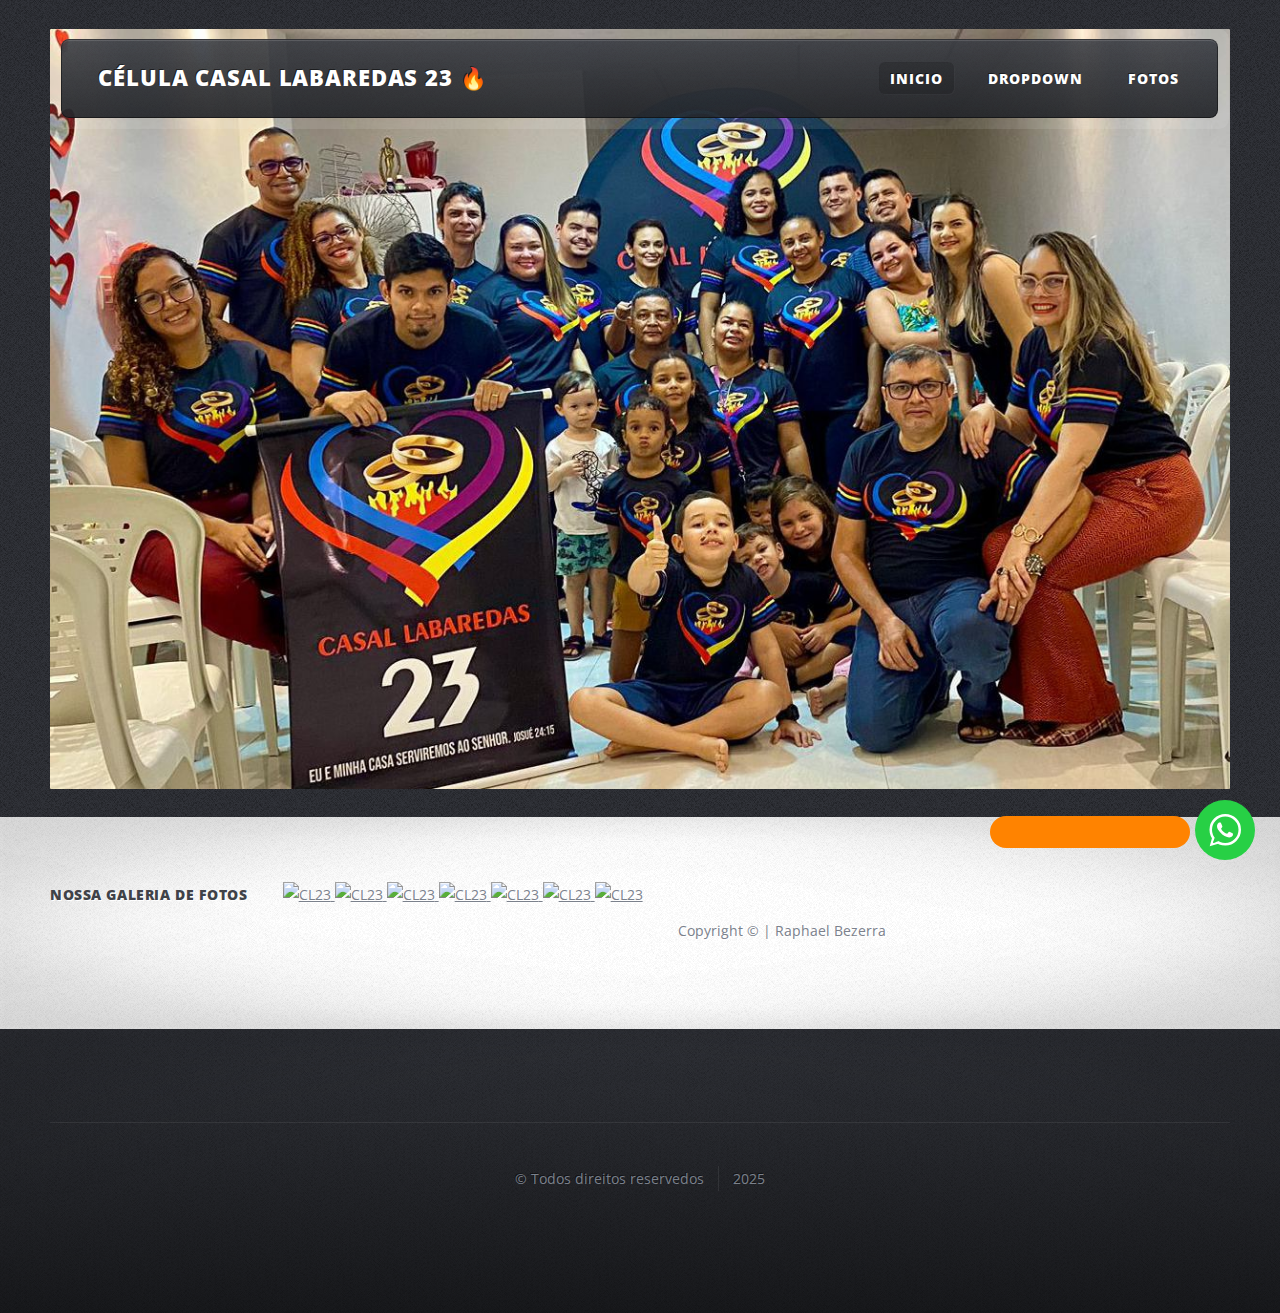
==== left-sidebar-photopage.html @ 58a1e534 "Create left-sidebar-photopage.html" ====
<!DOCTYPE HTML>
<html lang="en">
	<head>
		<title>Célula Casal Labaredas 23</title>
		<link rel="icon" type="image/x-icon" href="src/images/favicon.ico">
		<meta charset="utf-8" />
		<meta name="viewport" content="width=device-width, initial-scale=1, user-scalable=no" />
        <link rel="stylesheet" href="https://cdnjs.cloudflare.com/ajax/libs/font-awesome/4.7.0/css/font-awesome.min.css">
        <link rel="stylesheet" href="https://maxcdn.bootstrapcdn.com/font-awesome/4.5.0/css/font-awesome.min.css">
		<link rel="stylesheet" href="src/css/styles.css" />
        <link rel="stylesheet" href="assets/css/main.css" />
	</head>
	<body class="homepage is-preload">
		<div id="page-wrapper">

			<!-- Header -->
			<div id="header-wrapper">
				<div class="container containergeral">

					<!-- Header -->
					<header id="header">
						<div class="inner">

							<!-- Logo -->
								<h1><a href="index.html" id="logo">Célula Casal Labaredas 23 🔥</a></h1>

							<!-- START Widget WhastApp hospedagemwordpresspro -->
								<a href="https://api.whatsapp.com/send?phone=&text=" id="waurlsite" class="bt-whatsApp" target="_blank" style="right:25px; position:fixed;width:60px;height:60px;bottom:40px;z-index:100;">
								<img src="[data-uri]" alt="" width="60px">
								</a>
								<span id="alertWapp" style="right:30px; visibility: hidden; position:fixed;	width:17px;	height:17px;bottom:90px; background:red;z-index:101; font-size:11px;color:#fff;text-align:center;border-radius: 50px; font-weight:bold;line-height: normal; "> 1 </span>
								<div id="msg1" style="right: 90px; visibility: visible; background: #FF8300; color: #fff; position: fixed; width: 200px; bottom: 52px; text-align: center; font-size: 13px; line-height: 31px; height: 32px; border-radius: 100px; z-index: 100; "></div>
								<script type="text/javascript">function showIt2() {document.getElementById("msg1").style.visibility = "visible";}    setTimeout("showIt2()", 5000); function hiddenIt() {document.getElementById("msg1").style.visibility = "hidden";}setTimeout("hiddenIt()", 15000); function showIt3() {document.getElementById("msg1").style.visibility = "visible";} setTimeout("showIt3()", 25000);  msg1.onclick = function() {document.getElementById('msg1').style.visibility = "hidden"; };function alertW() { document.getElementById("alertWapp").style.visibility = "visible";	} setTimeout("alertW()", 15000); </script>
							<!-- END Widget WhastApp -->

							<!-- Nav -->
								<nav id="nav">
									<ul>
										<li class="current_page_item"><a href="index.html">Inicio</a></li>
										<li>
											<a href="#">Dropdown</a>
											<ul>
												<li><a href="#">IEQ</a></li>
												<li><a href="#">TemploLabaredas Youtube</a></li>
												<li>
													<a href="#">Phasellus consequat</a>
													<ul>
														<li><a href="#">Lorem ipsum dolor</a></li>
														<li><a href="#">????</a></li>
													</ul>
												</li>
												<li><a href="#">Endereço</a></li>
												<li><a href="#">Sobre</a></li>
											</ul>
										</li>
										<li class="left-sidebar-photopage_item"><a href="left-sidebar-photopage.html">Fotos</a></li>
									</ul>
								</nav>

						</div>
					</header>

				</div>
			</div>

			<!-- Main Wrapper -->
			<div id="main-wrapper">
				<div class="wrapper style1">
					<div class="inner">

						<!-- Feature 1 -->
							<section class="container box feature1">
								<div class="row">
									<!-- Banner -->
									<header>
										<h1>Nossa Galeria de Fotos</h1>
									</header>
									<main>
										<div class="gallery-container">
											<!-- 01 -->
											<a href="src/images/gallery-photos-flex/01.jpeg" class="gallery-items">
												<img src="src/images/gallery-photos-flex/01.jpeg" alt="CL23">
											</a>
											<!-- 02 -->
											<a href="src/images/gallery-photos-flex/02.jpeg" class="gallery-items">
												<img src="src/images/gallery-photos-flex/02.jpeg" alt="CL23">
											</a>
											<!-- 03 -->
											<a href="src/images/gallery-photos-flex/03.jpeg" class="gallery-items">
												<img src="src/images/gallery-photos-flex/03.jpeg" alt="CL23">
											</a>
											<!-- 04 -->
											<a href="src/images/gallery-photos-flex/04.jpeg" class="gallery-items">
												<img src="src/images/gallery-photos-flex/04.jpeg" alt="CL23">
											</a>
											<!-- 05 -->
											<a href="src/images/gallery-photos-flex/05.jpeg" class="gallery-items">
												<img src="src/images/gallery-photos-flex/05.jpeg" alt="CL23">
											</a>
											<!-- 06 -->
											<a href="src/images/gallery-photos-flex/06.jpeg" class="gallery-items">
												<img src="src/images/gallery-photos-flex/06.jpeg" alt="CL23">
											</a>																																														
											<!-- 09 -->
											<a href="src/images/gallery-photos-flex/09.jpeg" class="gallery-items">
												<img src="src/images/gallery-photos-flex/09.jpeg" alt="CL23">
											</a>															
										</div>        
									</main>
									<footer>
										<span>Copyright &copy; | Raphael Bezerra</span>
									</footer>
								</div>
							</section>

					</div>
				</div>
			</div>

			<!-- Footer Wrapper -->
			<div id="footer-wrapper">
				<footer id="footer" class="container">
					<div class="row">
						<div class="col-12">
							<div id="copyright">
								<ul class="menu">
									<li>&copy; Todos direitos reservedos</li><li>2025</li>
								</ul>
							</div>
						</div>
					</div>
				</footer>
			</div>

		</div>

		<!-- Scripts -->
        <script src="assets/js/jquery.min.js"></script>
        <script src="assets/js/jquery.dropotron.min.js"></script>
        <script src="assets/js/browser.min.js"></script>
        <script src="assets/js/breakpoints.min.js"></script>
        <script src="assets/js/util.js"></script>
        <script src="assets/js/main.js"></script>

	</body>
</html>
---- src/css/styles.css ----
/* Importing Google fonts Inter */
@import url('https://fonts.googleapis.com/css?family=Inter:opsz,wght@14..32,100..900&display=swap');

.containergeral {
  background-image: url("../images/celula1.jpeg");
	background-repeat: no-repeat;
  background-size: 100%;
  border-radius: 1px;
  height: 760px;   
  padding-right: 1px;
  margin-right: 1px;
}

/*
.fotos_celula{
    width: 30%;
    height: auto;
}

[data-component="slideshow"] .slide {
	display: none;
  text-align: center;
}

[data-component="slideshow"] .slide.active {
	display: block;
}
*/
---- assets/css/main.css ----
@import url("https://fonts.googleapis.com/css?family=Open+Sans:400,400italic,700,800");
@import url("fontawesome-all.min.css");

/*
	ZeroFour by HTML5 UP
	html5up.net | @ajlkn
	Free for personal and commercial use under the CCA 3.0 license (html5up.net/license)
*/

html, body, div, span, applet, object,
iframe, h1, h2, h3, h4, h5, h6, p, blockquote,
pre, a, abbr, acronym, address, big, cite,
code, del, dfn, em, img, ins, kbd, q, s, samp,
small, strike, strong, sub, sup, tt, var, b,
u, i, center, dl, dt, dd, ol, ul, li, fieldset,
form, label, legend, table, caption, tbody,
tfoot, thead, tr, th, td, article, aside,
canvas, details, embed, figure, figcaption,
footer, header, hgroup, menu, nav, output, ruby,
section, summary, time, mark, audio, video {
	margin: 0;
	padding: 0;
	border: 0;
	font-size: 100%;
	font: inherit;
	vertical-align: baseline;}

article, aside, details, figcaption, figure,
footer, header, hgroup, menu, nav, section {
	display: block;}

body {
	line-height: 1;
}

ol, ul {
	list-style: none;
}

blockquote, q {
	quotes: none;
}

	blockquote:before, blockquote:after, q:before, q:after {
		content: '';
		content: none;
	}

table {
	border-collapse: collapse;
	border-spacing: 0;
}

body {
	-webkit-text-size-adjust: none;
}

mark {
	background-color: transparent;
	color: inherit;
}

input::-moz-focus-inner {
	border: 0;
	padding: 0;
}

input, select, textarea {
	-moz-appearance: none;
	-webkit-appearance: none;
	-ms-appearance: none;
	appearance: none;
}

/* Basic */

	html {
		box-sizing: border-box;
	}

	*, *:before, *:after {
		box-sizing: inherit;
	}

	@-ms-viewport {
		width: device-width;
	}

	body {
		background: #303238 url("images/bg01.png");
	}

		body.is-preload * {
			-moz-transition: none !important;
			-webkit-transition: none !important;
			-ms-transition: none !important;
			transition: none !important;
			-moz-animation: none !important;
			-webkit-animation: none !important;
			-ms-animation: none !important;
			animation: none !important;
		}

	body, input, select, textarea {
		font-family: 'Open Sans', sans-serif;
		color: #7b818c;
		font-weight: 400;
		font-size: 11pt;
		line-height: 1.85em;
	}

	a {
		color: inherit;
		text-decoration: underline;
	}

		a:hover {
			text-decoration: none;
		}

	h1, h2, h3, h4, h5, h6 {
		text-transform: uppercase;
		font-weight: 800;
		letter-spacing: 0.04em;
		color: #404248;
		margin: 0 0 1em 0;
	}

	h1 a, h2 a, h3 a, h4 a, h5 a, h6 a {
		color: inherit;
		text-decoration: none;
		outline: 0;
	}

	h2 {
		font-size: 2em;
		margin: 0 0 1.5em 0;
		line-height: 1em;
	}

		h2.icon {
			line-height: 48px;
		}

			h2.icon:before {
				position: relative;
				top: 0.05em;
				margin-right: 0.5em;
				opacity: 0.25;
			}

	h3 {
		font-size: 1.35em;
		margin-top: 2em;
	}

	b, strong {
		color: #404248;
		font-weight: 700;
	}

	i, em {
		font-style: italic;
	}

	br.clear {
		clear: both;
	}

	sub {
		position: relative;
		top: 0.5em;
		font-size: 0.8em;
	}

	sup {
		position: relative;
		top: -0.5em;
		font-size: 0.8em;
	}

	hr {
		border: 0;
		border-top: solid 1px #ddd;
	}

	blockquote {
		border-left: solid 0.5em #ddd;
		padding: 1em 0 1em 2em;
		font-style: italic;
	}

	p, ul, ol, dl, table {
		margin-bottom: 2em;
	}

	.date {
		display: block;
		text-transform: uppercase;
		font-weight: 700;
		letter-spacing: 0.065em;
		font-size: 0.9em;
		color: #696969;
		margin: 0 0 0.25em 0;
	}

/* Container */

	.container {
		margin: 0 auto;
		max-width: calc(100% - 100px);
		width: 1200px;
	}

		@media screen and (max-width: 1280px) {

			.container {
				width: 100%;
			}

		}

		@media screen and (max-width: 980px) {

			.container {
				width: 100%;
			}

		}

		@media screen and (max-width: 736px) {

			.container {
				width: 100%;
				max-width: 100%;
			}

		}

/* Row */

	.row {
		display: flex;
		flex-wrap: wrap;
		box-sizing: border-box;
		align-items: stretch;
	}

		.row > * {
			box-sizing: border-box;
		}

		.row.gtr-uniform > * > :last-child {
			margin-bottom: 0;
		}

		.row.aln-left {
			justify-content: flex-start;
		}

		.row.aln-center {
			justify-content: center;
		}

		.row.aln-right {
			justify-content: flex-end;
		}

		.row.aln-top {
			align-items: flex-start;
		}

		.row.aln-middle {
			align-items: center;
		}

		.row.aln-bottom {
			align-items: flex-end;
		}

		.row > .imp {
			order: -1;
		}

		.row > .col-1 {
			width: 8.33333%;
		}

		.row > .off-1 {
			margin-left: 8.33333%;
		}

		.row > .col-2 {
			width: 16.66667%;
		}

		.row > .off-2 {
			margin-left: 16.66667%;
		}

		.row > .col-3 {
			width: 25%;
		}

		.row > .off-3 {
			margin-left: 25%;
		}

		.row > .col-4 {
			width: 33.33333%;
		}

		.row > .off-4 {
			margin-left: 33.33333%;
		}

		.row > .col-5 {
			width: 41.66667%;
		}

		.row > .off-5 {
			margin-left: 41.66667%;
		}

		.row > .col-6 {
			width: 50%;
		}

		.row > .off-6 {
			margin-left: 50%;
		}

		.row > .col-7 {
			width: 58.33333%;
		}

		.row > .off-7 {
			margin-left: 58.33333%;
		}

		.row > .col-8 {
			width: 66.66667%;
		}

		.row > .off-8 {
			margin-left: 66.66667%;
		}

		.row > .col-9 {
			width: 75%;
		}

		.row > .off-9 {
			margin-left: 75%;
		}

		.row > .col-10 {
			width: 83.33333%;
		}

		.row > .off-10 {
			margin-left: 83.33333%;
		}

		.row > .col-11 {
			width: 91.66667%;
		}

		.row > .off-11 {
			margin-left: 91.66667%;
		}

		.row > .col-12 {
			width: 100%;
		}

		.row > .off-12 {
			margin-left: 100%;
		}

		.row.gtr-0 {
			margin-top: 0px;
			margin-left: 0px;
		}

			.row.gtr-0 > * {
				padding: 0px 0 0 0px;
			}

			.row.gtr-0.gtr-uniform {
				margin-top: 0px;
			}

				.row.gtr-0.gtr-uniform > * {
					padding-top: 0px;
				}

		.row.gtr-25 {
			margin-top: -12.5px;
			margin-left: -12.5px;
		}

			.row.gtr-25 > * {
				padding: 12.5px 0 0 12.5px;
			}

			.row.gtr-25.gtr-uniform {
				margin-top: -12.5px;
			}

				.row.gtr-25.gtr-uniform > * {
					padding-top: 12.5px;
				}

		.row.gtr-50 {
			margin-top: -25px;
			margin-left: -25px;
		}

			.row.gtr-50 > * {
				padding: 25px 0 0 25px;
			}

			.row.gtr-50.gtr-uniform {
				margin-top: -25px;
			}

				.row.gtr-50.gtr-uniform > * {
					padding-top: 25px;
				}

		.row {
			margin-top: -50px;
			margin-left: -50px;
		}

			.row > * {
				padding: 50px 0 0 50px;
			}

			.row.gtr-uniform {
				margin-top: -50px;
			}

				.row.gtr-uniform > * {
					padding-top: 50px;
				}

		.row.gtr-150 {
			margin-top: -75px;
			margin-left: -75px;
		}

			.row.gtr-150 > * {
				padding: 75px 0 0 75px;
			}

			.row.gtr-150.gtr-uniform {
				margin-top: -75px;
			}

				.row.gtr-150.gtr-uniform > * {
					padding-top: 75px;
				}

		.row.gtr-200 {
			margin-top: -100px;
			margin-left: -100px;
		}

			.row.gtr-200 > * {
				padding: 100px 0 0 100px;
			}

			.row.gtr-200.gtr-uniform {
				margin-top: -100px;
			}

				.row.gtr-200.gtr-uniform > * {
					padding-top: 100px;
				}

		@media screen and (max-width: 1280px) {

			.row {
				display: flex;
				flex-wrap: wrap;
				box-sizing: border-box;
				align-items: stretch;
			}

				.row > * {
					box-sizing: border-box;
				}

				.row.gtr-uniform > * > :last-child {
					margin-bottom: 0;
				}

				.row.aln-left {
					justify-content: flex-start;
				}

				.row.aln-center {
					justify-content: center;
				}

				.row.aln-right {
					justify-content: flex-end;
				}

				.row.aln-top {
					align-items: flex-start;
				}

				.row.aln-middle {
					align-items: center;
				}

				.row.aln-bottom {
					align-items: flex-end;
				}

				.row > .imp-large {
					order: -1;
				}

				.row > .col-1-large {
					width: 8.33333%;
				}

				.row > .off-1-large {
					margin-left: 8.33333%;
				}

				.row > .col-2-large {
					width: 16.66667%;
				}

				.row > .off-2-large {
					margin-left: 16.66667%;
				}

				.row > .col-3-large {
					width: 25%;
				}

				.row > .off-3-large {
					margin-left: 25%;
				}

				.row > .col-4-large {
					width: 33.33333%;
				}

				.row > .off-4-large {
					margin-left: 33.33333%;
				}

				.row > .col-5-large {
					width: 41.66667%;
				}

				.row > .off-5-large {
					margin-left: 41.66667%;
				}

				.row > .col-6-large {
					width: 50%;
				}

				.row > .off-6-large {
					margin-left: 50%;
				}

				.row > .col-7-large {
					width: 58.33333%;
				}

				.row > .off-7-large {
					margin-left: 58.33333%;
				}

				.row > .col-8-large {
					width: 66.66667%;
				}

				.row > .off-8-large {
					margin-left: 66.66667%;
				}

				.row > .col-9-large {
					width: 75%;
				}

				.row > .off-9-large {
					margin-left: 75%;
				}

				.row > .col-10-large {
					width: 83.33333%;
				}

				.row > .off-10-large {
					margin-left: 83.33333%;
				}

				.row > .col-11-large {
					width: 91.66667%;
				}

				.row > .off-11-large {
					margin-left: 91.66667%;
				}

				.row > .col-12-large {
					width: 100%;
				}

				.row > .off-12-large {
					margin-left: 100%;
				}

				.row.gtr-0 {
					margin-top: 0px;
					margin-left: 0px;
				}

					.row.gtr-0 > * {
						padding: 0px 0 0 0px;
					}

					.row.gtr-0.gtr-uniform {
						margin-top: 0px;
					}

						.row.gtr-0.gtr-uniform > * {
							padding-top: 0px;
						}

				.row.gtr-25 {
					margin-top: -8.75px;
					margin-left: -8.75px;
				}

					.row.gtr-25 > * {
						padding: 8.75px 0 0 8.75px;
					}

					.row.gtr-25.gtr-uniform {
						margin-top: -8.75px;
					}

						.row.gtr-25.gtr-uniform > * {
							padding-top: 8.75px;
						}

				.row.gtr-50 {
					margin-top: -17.5px;
					margin-left: -17.5px;
				}

					.row.gtr-50 > * {
						padding: 17.5px 0 0 17.5px;
					}

					.row.gtr-50.gtr-uniform {
						margin-top: -17.5px;
					}

						.row.gtr-50.gtr-uniform > * {
							padding-top: 17.5px;
						}

				.row {
					margin-top: -35px;
					margin-left: -35px;
				}

					.row > * {
						padding: 35px 0 0 35px;
					}

					.row.gtr-uniform {
						margin-top: -35px;
					}

						.row.gtr-uniform > * {
							padding-top: 35px;
						}

				.row.gtr-150 {
					margin-top: -52.5px;
					margin-left: -52.5px;
				}

					.row.gtr-150 > * {
						padding: 52.5px 0 0 52.5px;
					}

					.row.gtr-150.gtr-uniform {
						margin-top: -52.5px;
					}

						.row.gtr-150.gtr-uniform > * {
							padding-top: 52.5px;
						}

				.row.gtr-200 {
					margin-top: -70px;
					margin-left: -70px;
				}

					.row.gtr-200 > * {
						padding: 70px 0 0 70px;
					}

					.row.gtr-200.gtr-uniform {
						margin-top: -70px;
					}

						.row.gtr-200.gtr-uniform > * {
							padding-top: 70px;
						}

		}

		@media screen and (max-width: 980px) {

			.row {
				display: flex;
				flex-wrap: wrap;
				box-sizing: border-box;
				align-items: stretch;
			}

				.row > * {
					box-sizing: border-box;
				}

				.row.gtr-uniform > * > :last-child {
					margin-bottom: 0;
				}

				.row.aln-left {
					justify-content: flex-start;
				}

				.row.aln-center {
					justify-content: center;
				}

				.row.aln-right {
					justify-content: flex-end;
				}

				.row.aln-top {
					align-items: flex-start;
				}

				.row.aln-middle {
					align-items: center;
				}

				.row.aln-bottom {
					align-items: flex-end;
				}

				.row > .imp-medium {
					order: -1;
				}

				.row > .col-1-medium {
					width: 8.33333%;
				}

				.row > .off-1-medium {
					margin-left: 8.33333%;
				}

				.row > .col-2-medium {
					width: 16.66667%;
				}

				.row > .off-2-medium {
					margin-left: 16.66667%;
				}

				.row > .col-3-medium {
					width: 25%;
				}

				.row > .off-3-medium {
					margin-left: 25%;
				}

				.row > .col-4-medium {
					width: 33.33333%;
				}

				.row > .off-4-medium {
					margin-left: 33.33333%;
				}

				.row > .col-5-medium {
					width: 41.66667%;
				}

				.row > .off-5-medium {
					margin-left: 41.66667%;
				}

				.row > .col-6-medium {
					width: 50%;
				}

				.row > .off-6-medium {
					margin-left: 50%;
				}

				.row > .col-7-medium {
					width: 58.33333%;
				}

				.row > .off-7-medium {
					margin-left: 58.33333%;
				}

				.row > .col-8-medium {
					width: 66.66667%;
				}

				.row > .off-8-medium {
					margin-left: 66.66667%;
				}

				.row > .col-9-medium {
					width: 75%;
				}

				.row > .off-9-medium {
					margin-left: 75%;
				}

				.row > .col-10-medium {
					width: 83.33333%;
				}

				.row > .off-10-medium {
					margin-left: 83.33333%;
				}

				.row > .col-11-medium {
					width: 91.66667%;
				}

				.row > .off-11-medium {
					margin-left: 91.66667%;
				}

				.row > .col-12-medium {
					width: 100%;
				}

				.row > .off-12-medium {
					margin-left: 100%;
				}

				.row.gtr-0 {
					margin-top: 0px;
					margin-left: 0px;
				}

					.row.gtr-0 > * {
						padding: 0px 0 0 0px;
					}

					.row.gtr-0.gtr-uniform {
						margin-top: 0px;
					}

						.row.gtr-0.gtr-uniform > * {
							padding-top: 0px;
						}

				.row.gtr-25 {
					margin-top: -12.5px;
					margin-left: -12.5px;
				}

					.row.gtr-25 > * {
						padding: 12.5px 0 0 12.5px;
					}

					.row.gtr-25.gtr-uniform {
						margin-top: -12.5px;
					}

						.row.gtr-25.gtr-uniform > * {
							padding-top: 12.5px;
						}

				.row.gtr-50 {
					margin-top: -25px;
					margin-left: -25px;
				}

					.row.gtr-50 > * {
						padding: 25px 0 0 25px;
					}

					.row.gtr-50.gtr-uniform {
						margin-top: -25px;
					}

						.row.gtr-50.gtr-uniform > * {
							padding-top: 25px;
						}

				.row {
					margin-top: -50px;
					margin-left: -50px;
				}

					.row > * {
						padding: 50px 0 0 50px;
					}

					.row.gtr-uniform {
						margin-top: -50px;
					}

						.row.gtr-uniform > * {
							padding-top: 50px;
						}

				.row.gtr-150 {
					margin-top: -75px;
					margin-left: -75px;
				}

					.row.gtr-150 > * {
						padding: 75px 0 0 75px;
					}

					.row.gtr-150.gtr-uniform {
						margin-top: -75px;
					}

						.row.gtr-150.gtr-uniform > * {
							padding-top: 75px;
						}

				.row.gtr-200 {
					margin-top: -100px;
					margin-left: -100px;
				}

					.row.gtr-200 > * {
						padding: 100px 0 0 100px;
					}

					.row.gtr-200.gtr-uniform {
						margin-top: -100px;
					}

						.row.gtr-200.gtr-uniform > * {
							padding-top: 100px;
						}

		}

		@media screen and (max-width: 736px) {

			.row {
				display: flex;
				flex-wrap: wrap;
				box-sizing: border-box;
				align-items: stretch;
			}

				.row > * {
					box-sizing: border-box;
				}

				.row.gtr-uniform > * > :last-child {
					margin-bottom: 0;
				}

				.row.aln-left {
					justify-content: flex-start;
				}

				.row.aln-center {
					justify-content: center;
				}

				.row.aln-right {
					justify-content: flex-end;
				}

				.row.aln-top {
					align-items: flex-start;
				}

				.row.aln-middle {
					align-items: center;
				}

				.row.aln-bottom {
					align-items: flex-end;
				}

				.row > .imp-small {
					order: -1;
				}

				.row > .col-1-small {
					width: 8.33333%;
				}

				.row > .off-1-small {
					margin-left: 8.33333%;
				}

				.row > .col-2-small {
					width: 16.66667%;
				}

				.row > .off-2-small {
					margin-left: 16.66667%;
				}

				.row > .col-3-small {
					width: 25%;
				}

				.row > .off-3-small {
					margin-left: 25%;
				}

				.row > .col-4-small {
					width: 33.33333%;
				}

				.row > .off-4-small {
					margin-left: 33.33333%;
				}

				.row > .col-5-small {
					width: 41.66667%;
				}

				.row > .off-5-small {
					margin-left: 41.66667%;
				}

				.row > .col-6-small {
					width: 50%;
				}

				.row > .off-6-small {
					margin-left: 50%;
				}

				.row > .col-7-small {
					width: 58.33333%;
				}

				.row > .off-7-small {
					margin-left: 58.33333%;
				}

				.row > .col-8-small {
					width: 66.66667%;
				}

				.row > .off-8-small {
					margin-left: 66.66667%;
				}

				.row > .col-9-small {
					width: 75%;
				}

				.row > .off-9-small {
					margin-left: 75%;
				}

				.row > .col-10-small {
					width: 83.33333%;
				}

				.row > .off-10-small {
					margin-left: 83.33333%;
				}

				.row > .col-11-small {
					width: 91.66667%;
				}

				.row > .off-11-small {
					margin-left: 91.66667%;
				}

				.row > .col-12-small {
					width: 100%;
				}

				.row > .off-12-small {
					margin-left: 100%;
				}

				.row.gtr-0 {
					margin-top: 0px;
					margin-left: 0px;
				}

					.row.gtr-0 > * {
						padding: 0px 0 0 0px;
					}

					.row.gtr-0.gtr-uniform {
						margin-top: 0px;
					}

						.row.gtr-0.gtr-uniform > * {
							padding-top: 0px;
						}

				.row.gtr-25 {
					margin-top: -2.5px;
					margin-left: -2.5px;
				}

					.row.gtr-25 > * {
						padding: 2.5px 0 0 2.5px;
					}

					.row.gtr-25.gtr-uniform {
						margin-top: -2.5px;
					}

						.row.gtr-25.gtr-uniform > * {
							padding-top: 2.5px;
						}

				.row.gtr-50 {
					margin-top: -5px;
					margin-left: -5px;
				}

					.row.gtr-50 > * {
						padding: 5px 0 0 5px;
					}

					.row.gtr-50.gtr-uniform {
						margin-top: -5px;
					}

						.row.gtr-50.gtr-uniform > * {
							padding-top: 5px;
						}

				.row {
					margin-top: -10px;
					margin-left: -10px;
				}

					.row > * {
						padding: 10px 0 0 10px;
					}

					.row.gtr-uniform {
						margin-top: -10px;
					}

						.row.gtr-uniform > * {
							padding-top: 10px;
						}

				.row.gtr-150 {
					margin-top: -15px;
					margin-left: -15px;
				}

					.row.gtr-150 > * {
						padding: 15px 0 0 15px;
					}

					.row.gtr-150.gtr-uniform {
						margin-top: -15px;
					}

						.row.gtr-150.gtr-uniform > * {
							padding-top: 15px;
						}

				.row.gtr-200 {
					margin-top: -20px;
					margin-left: -20px;
				}

					.row.gtr-200 > * {
						padding: 20px 0 0 20px;
					}

					.row.gtr-200.gtr-uniform {
						margin-top: -20px;
					}

						.row.gtr-200.gtr-uniform > * {
							padding-top: 20px;
						}

		}

/* Section/Article */

	section, article {
		margin-bottom: 5em;
	}

	section > :last-child,
	article > :last-child,
	section:last-child,
	article:last-child {
		margin-bottom: 0;
	}

	header {
		margin: 0 0 2em 0;
	}

		header h2, header h3 {
			margin: 0 0 0.25em 0;
		}

		header p {
			display: block;
			text-transform: uppercase;
			font-weight: 700;
			letter-spacing: 0.065em;
			font-size: 0.9em;
			color: #696969;
			margin: 0;
		}

			header p strong {
				color: #404248;
				font-weight: 800;
			}

	footer {
		margin: 2.5em 0 0 0;
	}

	header.major {
		border-bottom: solid 1px #dbdbdb;
		margin: 0 0 3em 0;
	}

		header.major:after {
			content: '';
			display: block;
			border-top: solid 1px #dbdbdb;
			height: 8px;
		}

		header.major h2, header.major h3 {
			margin: 0 0 1.2em 0;
		}

		header.major p {
			margin: 0 0 1.5em 0;
			position: relative;
			top: -1em;
		}

/* Forms */

	form label {
		display: block;
		text-transform: uppercase;
		font-weight: 800;
		letter-spacing: 0.04em;
		color: #404248;
		margin: 0 0 1em 0;
		font-size: 0.8em;
	}

	form input[type="text"],
	form input[type="email"],
	form input[type="password"],
	form select,
	form textarea {
		-webkit-appearance: none;
		display: block;
		width: 100%;
		border-radius: 8px;
		border: solid 1px #eee;
	}

	form input[type="text"]:focus,
	form input[type="email"]:focus,
	form input[type="password"]:focus,
	form select:focus,
	form textarea:focus {
		box-shadow: 0 0 2px 1px #4091bf;
	}

	form input[type="text"],
	form input[type="email"],
	form input[type="password"] {
		line-height: 3em;
		padding: 0 1em;
	}

	form select {
		line-height: 3em;
		padding: 0 1em;
	}

	form textarea {
		min-height: 9em;
		padding: 1em;
	}

	form ::-webkit-input-placeholder,
	form :-moz-placeholder,
	form ::-moz-placeholder,
	form :-ms-input-placeholder {
		color: #555 !important;
	}

	form ::-moz-focus-inner {
		border: 0;
	}

/* Tables */

	table {
		width: 100%;
	}

		table.default {
			width: 100%;
		}

			table.default tr {
				border-top: solid 1px #eee;
			}

				table.default tr:first-child {
					border-top: 0;
				}

			table.default td {
				padding: 0.5em 1em 0.5em 1em;
			}

			table.default th {
				text-align: left;
				padding: 0.5em 1em 0.5em 1em;
				text-transform: uppercase;
				font-weight: 800;
				letter-spacing: 0.04em;
				margin: 0 0 1em 0;
				font-size: 0.8em;
			}

			table.default thead {
				background: #404248;
				color: #fff;
			}

/* Image */

	.image {
		position: relative;
		display: inline-block;
	}

		.image img {
			display: block;
			width: 100%;
			border-radius: 8px;
		}

		.image:before {
			content: '';
			display: block;
			position: absolute;
			left: 0;
			top: 0;
			background: url("images/bg01.png");
			width: 100%;
			height: 100%;
			opacity: 0.75;
		}

		.image.fit {
			display: block;
			width: 100%;
		}

		.image.featured {
			display: block;
			width: 100%;
			margin: 0 0 2.5em 0;
		}

		.image.left {
			float: left;
			margin: 0 2em 2em 0;
		}

		.image.centered {
			display: block;
			margin: 0 0 2.5em 0;
		}

			.image.centered img {
				margin: 0 auto;
				width: auto;
			}

/* Button */

	input[type="button"],
	input[type="submit"],
	input[type="reset"],
	button,
	.button {
		background-image: -moz-linear-gradient(top, rgba(0, 0, 0, 0), rgba(0, 0, 0, 0.2)), url("images/bg02.png");
		background-image: -webkit-linear-gradient(top, rgba(0, 0, 0, 0), rgba(0, 0, 0, 0.2)), url("images/bg02.png");
		background-image: -ms-linear-gradient(top, rgba(0, 0, 0, 0), rgba(0, 0, 0, 0.2)), url("images/bg02.png");
		background-image: linear-gradient(top, rgba(0, 0, 0, 0), rgba(0, 0, 0, 0.2)), url("images/bg02.png");
		-moz-transition: background-color 0.2s ease-in-out;
		-webkit-transition: background-color 0.2s ease-in-out;
		-ms-transition: background-color 0.2s ease-in-out;
		transition: background-color 0.2s ease-in-out;
		-webkit-appearance: none;
		position: relative;
		display: inline-block;
		background-color: #4091bf;
		border-radius: 8px;
		box-shadow: inset 0px 0px 0px 1px rgba(0, 0, 0, 0.35), inset 0px 2px 1px 0px rgba(255, 255, 255, 0.35);
		text-shadow: -1px -1px 0 rgba(0, 0, 0, 0.5);
		color: #fff !important;
		text-decoration: none;
		text-transform: uppercase;
		font-weight: 800;
		font-size: 0.95em;
		letter-spacing: 0.075em;
		padding: 1em 2em;
		outline: 0;
		border: 0;
		white-space: nowrap;
		cursor: pointer;
	}

		input[type="button"].icon:before,
		input[type="submit"].icon:before,
		input[type="reset"].icon:before,
		button.icon:before,
		.button.icon:before {
			opacity: 0.5;
			margin-right: 0.5em;
			position: relative;
			top: 0.05em;
		}

		input[type="button"]:hover,
		input[type="submit"]:hover,
		input[type="reset"]:hover,
		button:hover,
		.button:hover {
			background-color: #50a1cf;
		}

		input[type="button"]:active,
		input[type="submit"]:active,
		input[type="reset"]:active,
		button:active,
		.button:active {
			background-color: #3081af;
		}

		input[type="button"].medium,
		input[type="submit"].medium,
		input[type="reset"].medium,
		button.medium,
		.button.medium {
			font-size: 1.25em;
			padding: 1em 2.25em;
		}

		input[type="button"].large,
		input[type="submit"].large,
		input[type="reset"].large,
		button.large,
		.button.large {
			font-size: 1.5em;
			padding: 1em 2.25em;
		}

		input[type="button"].alt,
		input[type="submit"].alt,
		input[type="reset"].alt,
		button.alt,
		.button.alt {
			background-color: #464a52;
		}

			input[type="button"].alt:hover,
			input[type="submit"].alt:hover,
			input[type="reset"].alt:hover,
			button.alt:hover,
			.button.alt:hover {
				background-color: #565a62;
			}

			input[type="button"].alt:active,
			input[type="submit"].alt:active,
			input[type="reset"].alt:active,
			button.alt:active,
			.button.alt:active {
				background-color: #363a42;
			}

/* List */

	dl.contact dt {
		display: block;
		text-transform: uppercase;
		font-weight: 700;
		letter-spacing: 0.065em;
		font-size: 0.9em;
		color: #696969;
		float: left;
		width: 6em;
	}

	dl.contact dd {
		margin: 0 0 1em 6em;
	}

	ul.default {
		list-style: disc;
		padding-left: 1em;
	}

		ul.default li {
			padding-left: 0.5em;
		}

	ul.actions li {
		display: inline-block;
		padding: 0 0 0 0.25em;
		margin: 0 0 0 0.25em;
	}

		ul.actions li:first-child {
			margin-left: 0;
			padding-left: 0;
		}

	ul.menu li {
		border-left: solid 1px #eee;
		display: inline-block;
		padding: 0 0 0 1em;
		margin: 0 0 0 1em;
	}

		ul.menu li:first-child {
			border-left: 0;
			margin-left: 0;
			padding-left: 0;
		}

	ul.divided li {
		border-top: solid 1px #eee;
		padding: 0.5em 0 0 0;
		margin: 0.5em 0 0 0;
	}

		ul.divided li:first-child {
			border-top: 0 !important;
			padding-top: 0 !important;
			margin-top: 0 !important;
		}

	ol.default {
		list-style: decimal;
		padding-left: 1.25em;
	}

		ol.default li {
			padding-left: 0.25em;
		}

/* Box */

	.box.excerpt {
		position: relative;
		overflow: hidden;
	}

		.box.excerpt header {
			margin: 0 0 1em 0;
		}

		.box.excerpt .image, .box.excerpt p {
			margin-bottom: 0;
		}

	.box.feature1 {
		text-align: center;
	}

		.box.feature1 header {
			margin-bottom: 3em;
		}

			.box.feature1 header.first h2 {
				font-size: 2.5em;
			}

			.box.feature1 header.first p {
				font-size: 1.2em;
			}

			.box.feature1 header.second {
				position: relative;
				display: inline-block;
				text-align: left;
				margin: 0 auto;
				white-space: nowrap;
				left: 24px;
			}

				.box.feature1 header.second p {
					line-height: 1em;
				}

				.box.feature1 header.second:before {
					font-size: 48px;
					position: absolute;
					right: 100%;
					margin-right: 18px;
					opacity: 0.5;
					bottom: -4px;
				}

	.box.feature2 {
		text-align: center;
	}

	.box.article-list article {
		border-bottom: solid 1px #dbdbdb;
		margin: 0 0 2.75em 0;
		padding: 0 0 2.75em 0;
	}

		.box.article-list article:last-child {
			border-bottom: 0;
			margin-bottom: 0;
			padding-bottom: 0;
		}

/* Icons */

	.icon {
		text-decoration: none;
		text-decoration: none;
	}

		.icon:before {
			-moz-osx-font-smoothing: grayscale;
			-webkit-font-smoothing: antialiased;
			display: inline-block;
			font-style: normal;
			font-variant: normal;
			text-rendering: auto;
			line-height: 1;
			text-transform: none !important;
			font-family: 'Font Awesome 5 Free';
			font-weight: 400;
		}

		.icon.solid:before {
			font-weight: 900;
		}

		.icon.brands:before {
			font-family: 'Font Awesome 5 Brands';
		}

		.icon > .label {
			display: none;
		}

/* Nav */

	#nav {
		position: absolute;
		right: 2em;
		top: 0;
		line-height: 5.5em;
	}

		#nav > ul > li {
			float: left;
			padding: 0 0.8em 0 0.8em;
		}

			#nav > ul > li > a, #nav > ul > li > span {
				color: #fff;
				text-decoration: none;
				text-transform: uppercase;
				font-weight: 800;
				font-size: 0.95em;
				letter-spacing: 0.075em;
				padding: 0.5em 0.8em 0.5em 0.8em;
				border-radius: 6px;
				outline: 0;
			}

			#nav > ul > li.active > a,
			#nav > ul > li.current_page_item > a,
			#nav > ul > li.active > span,
			#nav > ul > li.current_page_item > span {
				background: rgba(0, 0, 0, 0.15);
				box-shadow: inset 1px 1px 0px 0px rgba(0, 0, 0, 0.025), 1px 1px 0px 0px rgba(255, 255, 255, 0.025);
			}

			#nav > ul > li:last-child {
				padding-right: 0;
			}

			#nav > ul > li > ul {
				display: none;
			}

	.dropotron {
		background-image: -moz-linear-gradient(top, rgba(0, 0, 0, 0.35), rgba(0, 0, 0, 0)), url("images/bg02.png");
		background-image: -webkit-linear-gradient(top, rgba(0, 0, 0, 0.35), rgba(0, 0, 0, 0)), url("images/bg02.png");
		background-image: -ms-linear-gradient(top, rgba(0, 0, 0, 0.35), rgba(0, 0, 0, 0)), url("images/bg02.png");
		background-image: linear-gradient(top, rgba(0, 0, 0, 0.35), rgba(0, 0, 0, 0)), url("images/bg02.png");
		position: relative;
		background-color: #3B3E45;
		background-color: rgba(59, 62, 69, 0.9);
		border-radius: 8px;
		box-shadow: inset 0px 0px 0px 1px rgba(0, 0, 0, 0.5), inset 0px 0px 0px 2px rgba(255, 255, 255, 0.075), inset 0px 2px 1px 0px rgba(255, 255, 255, 0.2), 0px 2px 14px 0px rgba(0, 0, 0, 0.4);
		text-shadow: -1px -1px 0 rgba(0, 0, 0, 0.5);
		padding: 1.5em;
		line-height: 2.5em;
		min-width: 15em;
	}

		.dropotron.level-0 {
			border-top-left-radius: 0;
			border-top-right-radius: 0;
			margin-top: -2px;
			box-shadow: inset 0px 0px 0px 1px rgba(0, 0, 0, 0.5), inset 0px 0px 0px 2px rgba(255, 255, 255, 0.075), 0px 2px 14px 0px rgba(0, 0, 0, 0.4);
		}

		.dropotron a, .dropotron span {
			color: #aaa;
			text-decoration: none;
			text-transform: uppercase;
			font-weight: 800;
			font-size: 0.8em;
			letter-spacing: 0.075em;
			outline: 0;
		}

		.dropotron li:hover > a, .dropotron li:hover > span {
			color: #fff;
		}

/* Banner */

	#banner {
		text-align: center;
		width: 940px;
		margin: 0 auto;
		overflow: hidden;
		padding: 9em 0 6em 0;
	}

		#banner h2 {
			border: solid 1px rgba(255, 255, 255, 0.25);
			border-left: 0;
			border-right: 0;
			color: #fff;
			color: rgba(255, 255, 255, 0.75);
			font-size: 2.35em;
			font-weight: 700;
			line-height: 1.3em;
			margin: 0 0 1.5em 0;
		}

			#banner h2 strong {
				font-weight: 800;
				color: inherit;
			}

			#banner h2:before {
				content: '';
				display: block;
				border-top: solid 1px;
				border-color: #888;
				border-color: rgba(255, 255, 255, 0.25);
				margin: 10px 0 1.25em 0;
			}

			#banner h2:after {
				content: '';
				display: block;
				border-bottom: solid 1px;
				border-color: #888;
				border-color: rgba(255, 255, 255, 0.25);
				margin: 1.25em 0 10px 0;
			}

		#banner p {
			text-transform: uppercase;
			color: #fff;
			color: rgba(255, 255, 255, 0.75);
			font-size: 1.5em;
			font-weight: 700;
			line-height: 1.3em;
			letter-spacing: 0.04em;
			float: left;
			text-align: right;
			width: 60%;
			line-height: 1.5em;
			margin: 0;
		}

/* Sidebar */

	#sidebar h2 {
		font-size: 1.5em;
	}

/* Wrappers */

	#header-wrapper {
		background: url("images/bg01.png"), url("../../images/header.jpg");
		background-position: top left, center center;
		background-size: auto, cover;
		padding: 3em 0;
	}

	#main-wrapper {
		background: #fff;
	}

	#footer-wrapper {
		background-image: -moz-linear-gradient(top, rgba(0, 0, 0, 0), rgba(0, 0, 0, 0.5)), url("images/bg03.png"), url("images/bg02.png");
		background-image: -webkit-linear-gradient(top, rgba(0, 0, 0, 0), rgba(0, 0, 0, 0.5)), url("images/bg03.png"), url("images/bg02.png");
		background-image: -ms-linear-gradient(top, rgba(0, 0, 0, 0), rgba(0, 0, 0, 0.5)), url("images/bg03.png"), url("images/bg02.png");
		background-image: linear-gradient(top, rgba(0, 0, 0, 0), rgba(0, 0, 0, 0.5)), url("images/bg03.png"), url("images/bg02.png");
		position: relative;
		background-repeat: repeat-x, no-repeat, repeat;
		background-size: 100% 100%, 100% 15em, auto auto;
		background-position: top left, top center, top left;
		padding: 7em 0 7em 0;
	}

	.wrapper {
		padding: 7em 0 7em 0;
	}

		.wrapper > .inner {
			position: relative;
			z-index: 2;
		}

		.wrapper.style1 {
			position: relative;
			text-shadow: 1px 1px 0 #fff;
			background-color: #fff;
			background-image: url("images/bg03.png"), url("images/bg04.png"), url("images/bg02.png");
			background-repeat: no-repeat, no-repeat, repeat;
			background-size: 100% 15em, 100% 15em, auto auto;
			background-position: top center, bottom center, top left;
		}

		.wrapper.style3 {
			position: relative;
			text-shadow: 1px 1px 0 #fff;
			background-color: #fff;
			background-image: url("images/bg03.png"), url("images/bg02.png");
			background-repeat: no-repeat, repeat;
			background-size: 100% 15em, auto auto;
			background-position: top center, top left;
		}

/* Header */

	#header {
		position: relative;
		border-radius: 10px;
		background: rgba(255, 255, 255, 0.1);
		padding: 0.75em;
		margin-bottom: 0;
	}

		#header .inner {
			background-image: -moz-linear-gradient(top, rgba(0, 0, 0, 0), rgba(0, 0, 0, 0.35)), url("images/bg02.png");
			background-image: -webkit-linear-gradient(top, rgba(0, 0, 0, 0), rgba(0, 0, 0, 0.35)), url("images/bg02.png");
			background-image: -ms-linear-gradient(top, rgba(0, 0, 0, 0), rgba(0, 0, 0, 0.35)), url("images/bg02.png");
			background-image: linear-gradient(top, rgba(0, 0, 0, 0), rgba(0, 0, 0, 0.35)), url("images/bg02.png");
			position: relative;
			height: 5.5em;
			background-color: #3B3E45;
			background-color: rgba(59, 62, 69, 0.9);
			border-radius: 8px;
			box-shadow: inset 0px 0px 0px 1px rgba(0, 0, 0, 0.45), inset 0px 2px 1px 0px rgba(255, 255, 255, 0.15);
			text-shadow: -1px -1px 0 rgba(0, 0, 0, 0.5);
		}

		#header h1 {
			position: absolute;
			left: 1.75em;
			top: 50%;
			margin-top: -0.65em;
			font-size: 1.5em;
			color: #fff;
		}

/* Footer */

	#footer {
		margin-bottom: 0;
		text-shadow: -1px -1px 0 rgba(0, 0, 0, 0.5);
		position: relative;
		z-index: 2;
	}

		#footer h2 {
			font-size: 1.35em;
			color: #fff;
		}

		#footer strong {
			color: #fff;
		}

		#footer a {
			color: #acb2bf;
		}

		#footer .button.alt {
			box-shadow: inset 0px 0px 0px 1px rgba(0, 0, 0, 0.75), inset 0px 2px 1px 0px rgba(255, 255, 255, 0.25);
		}

		#footer ul.divided li, #footer ul.menu li {
			border-color: #444;
			border-color: rgba(255, 255, 255, 0.075);
		}

		#footer ul.divided li a {
			text-decoration: none;
		}

		#footer ul.menu {
			margin: 0;
		}

		#footer dl.contact dt {
			color: #ddd;
		}

	#copyright {
		border-top: solid 1px;
		border-color: #444;
		border-color: rgba(255, 255, 255, 0.075);
		text-align: center;
		margin-top: 2em;
		padding: 3em 0 4em 0;
		color: inherit;
	}

		#copyright a {
			color: inherit;
		}

/* Large */

	@media screen and (max-width: 1280px) {

		/* Basic */

			body {
				line-height: 1.75em;
				font-size: 10.75pt;
			}

			input, select, textarea {
				line-height: 1.75em;
				font-size: 10.75pt;
			}

		/* Wrappers */

			#header-wrapper {
				padding: 2em 0;
			}

			body.homepage #header-wrapper {
				height: auto;
			}

			#footer-wrapper {
				padding: 4.5em 0 4.5em 0;
			}

			.wrapper {
				padding: 4.5em 0 4.5em 0;
			}

		/* Banner */

			#banner {
				width: 100%;
				padding: 4em 0 2em 0;
			}

				#banner h2 {
					font-size: 2.2em;
					line-height: 1.3em;
					margin: 0 0 1em 0;
				}

				#banner p {
					font-size: 1.25em;
					line-height: 1.75em;
					letter-spacing: 0.04em;
					float: none;
					text-align: center;
					width: 100%;
					margin: 0 0 2em 0;
				}

	}

/* Medium */

	#navPanel, #titleBar {
		display: none;
	}

	@media screen and (max-width: 980px) {

		/* Basic */

			html, body {
				overflow-x: hidden;
			}

		/* Box */

			.box.feature2 section {
				margin: 1em 0;
			}

		/* Nav */

			#page-wrapper {
				-moz-backface-visibility: hidden;
				-webkit-backface-visibility: hidden;
				-ms-backface-visibility: hidden;
				backface-visibility: hidden;
				-moz-transition: -moz-transform 0.5s ease;
				-webkit-transition: -webkit-transform 0.5s ease;
				-ms-transition: -ms-transform 0.5s ease;
				transition: transform 0.5s ease;
				padding-bottom: 1px;
			}

			#titleBar {
				-moz-backface-visibility: hidden;
				-webkit-backface-visibility: hidden;
				-ms-backface-visibility: hidden;
				backface-visibility: hidden;
				background-image: -moz-linear-gradient(top, rgba(0, 0, 0, 0), rgba(0, 0, 0, 0.35)), url("images/bg02.png");
				background-image: -webkit-linear-gradient(top, rgba(0, 0, 0, 0), rgba(0, 0, 0, 0.35)), url("images/bg02.png");
				background-image: -ms-linear-gradient(top, rgba(0, 0, 0, 0), rgba(0, 0, 0, 0.35)), url("images/bg02.png");
				background-image: linear-gradient(top, rgba(0, 0, 0, 0), rgba(0, 0, 0, 0.35)), url("images/bg02.png");
				-moz-transition: -moz-transform 0.5s ease;
				-webkit-transition: -webkit-transform 0.5s ease;
				-ms-transition: -ms-transform 0.5s ease;
				transition: transform 0.5s ease;
				background-color: rgba(59, 62, 69, 0.9);
				box-shadow: inset 0px 0px 0px 1px rgba(0, 0, 0, 0.5), inset 0px 0px 0px 2px rgba(255, 255, 255, 0.075), 0px 1px 6px 0px rgba(0, 0, 0, 0.35);
				display: block;
				height: 44px;
				left: 0;
				position: fixed;
				text-shadow: -1px -1px 0 black;
				top: 0;
				width: 100%;
				z-index: 10001;
			}

				#titleBar .title {
					display: block;
					text-transform: uppercase;
					font-weight: 800;
					letter-spacing: 0.04em;
					color: #fff;
					line-height: 44px;
					text-align: center;
				}

				#titleBar .toggle {
					text-decoration: none;
					position: absolute;
					left: 0;
					top: 0;
					width: 60px;
					height: 44px;
					opacity: 0.25;
				}

					#titleBar .toggle:before {
						-moz-osx-font-smoothing: grayscale;
						-webkit-font-smoothing: antialiased;
						display: inline-block;
						font-style: normal;
						font-variant: normal;
						text-rendering: auto;
						line-height: 1;
						text-transform: none !important;
						font-family: 'Font Awesome 5 Free';
						font-weight: 900;
					}

					#titleBar .toggle:before {
						display: inline-block;
						text-decoration: none;
						font-size: 18px;
						width: 44px;
						height: 44px;
						line-height: 44px;
						text-align: center;
						color: #fff;
						content: '\f0c9';
					}

					#titleBar .toggle:active {
						opacity: 0.5;
					}

			#navPanel {
				-moz-backface-visibility: hidden;
				-webkit-backface-visibility: hidden;
				-ms-backface-visibility: hidden;
				backface-visibility: hidden;
				background-image: -moz-linear-gradient(rgba(0, 0, 0, 0), rgba(0, 0, 0, 0.35)), url("images/bg01.png");
				background-image: -webkit-linear-gradient(rgba(0, 0, 0, 0), rgba(0, 0, 0, 0.35)), url("images/bg01.png");
				background-image: -ms-linear-gradient(rgba(0, 0, 0, 0), rgba(0, 0, 0, 0.35)), url("images/bg01.png");
				background-image: linear-gradient(rgba(0, 0, 0, 0), rgba(0, 0, 0, 0.35)), url("images/bg01.png");
				-moz-transform: translateX(-275px);
				-webkit-transform: translateX(-275px);
				-ms-transform: translateX(-275px);
				transform: translateX(-275px);
				-moz-transition: -moz-transform 0.5s ease;
				-webkit-transition: -webkit-transform 0.5s ease;
				-ms-transition: -ms-transform 0.5s ease;
				transition: transform 0.5s ease;
				background-color: #303238;
				box-shadow: inset -1px 0px 0px 0px rgba(0, 0, 0, 0.5), inset -2px 0px 0px rgba(255, 255, 255, 0.15), inset -2px 0px 10px 0px rgba(0, 0, 0, 0.35);
				display: block;
				height: 100%;
				left: 0;
				overflow-y: auto;
				position: fixed;
				top: 0;
				width: 275px;
				z-index: 10002;
			}

				#navPanel .link {
					display: block;
					color: #aaa;
					text-decoration: none;
					height: 44px;
					line-height: 44px;
					border-top: solid 1px rgba(255, 255, 255, 0.05);
					border-bottom: solid 1px rgba(0, 0, 0, 0.15);
					padding: 0 1em 0 1em;
					text-transform: uppercase;
					font-weight: 700;
					font-size: 0.95em;
					letter-spacing: 0.075em;
				}

					#navPanel .link:first-child {
						border-top: 0;
					}

					#navPanel .link:last-child {
						border-bottom: 0;
					}

				#navPanel .indent-1 {
					display: inline-block;
					width: 1em;
				}

				#navPanel .indent-2 {
					display: inline-block;
					width: 2em;
				}

				#navPanel .indent-3 {
					display: inline-block;
					width: 3em;
				}

				#navPanel .indent-4 {
					display: inline-block;
					width: 4em;
				}

				#navPanel .indent-5 {
					display: inline-block;
					width: 5em;
				}

				#navPanel .depth-0 {
					color: #fff;
				}

			body.navPanel-visible #page-wrapper {
				-moz-transform: translateX(275px);
				-webkit-transform: translateX(275px);
				-ms-transform: translateX(275px);
				transform: translateX(275px);
			}

			body.navPanel-visible #titleBar {
				-moz-transform: translateX(275px);
				-webkit-transform: translateX(275px);
				-ms-transform: translateX(275px);
				transform: translateX(275px);
			}

			body.navPanel-visible #navPanel {
				-moz-transform: translateX(0);
				-webkit-transform: translateX(0);
				-ms-transform: translateX(0);
				transform: translateX(0);
			}

		/* Header */

			#header, #nav {
				display: none;
			}

		/* Wrappers */

			#header-wrapper {
				display: none;
			}

			.homepage #header-wrapper {
				display: block;
				padding-top: 44px;
			}

			#main-wrapper {
				padding-top: 44px;
			}

			.homepage #main-wrapper {
				padding-top: 0;
			}

		/* Banner */

			#banner {
				padding: 8em 0 4em 0;
			}

				#banner br {
					display: none;
				}

		/* Sidebar */

			#sidebar {
				margin-top: 1em;
			}

	}

/* Small */

	@media screen and (max-width: 736px) {

		/* Basic */

			body, input, select, textarea {
				line-height: 1.75em;
				font-size: 10pt;
				letter-spacing: 0;
			}

			h2, h3, h4, h5, h6 {
				font-size: 13pt !important;
			}

			h2 {
				line-height: 1.5em;
			}

		/* Section/Article */

			section, article {
				margin-bottom: 3em;
			}

		/* Image */

			.image.left {
				width: 25%;
			}

		/* Button */

			.button {
				width: 100%;
				font-size: 1.1em;
				text-align: center;
				padding: 1em 0 1em 0;
				border-radius: 8px;
			}

		/* List */

			ul.menu li {
				display: block;
				border: 0 !important;
				padding: 0 !important;
				margin: 0 !important;
			}

			ul.actions li {
				display: block;
				padding: 0;
				margin: 1em 0 0 0;
			}

				ul.actions li:first-child {
					margin-top: 0;
				}

		/* Box */

			.box.excerpt .image-left {
				margin-right: 0;
			}

			.box.excerpt header {
				margin-left: 32%;
			}

			.box.excerpt p {
				clear: both;
			}

			.box.feature1 section {
				margin-bottom: 2em !important;
			}

			.box.spotlight {
				margin-top: 2em;
			}

		/* Wrappers */

			#header-wrapper {
				background-position: 35% 50%;
			}

			#footer-wrapper {
				padding: 3em 20px 3em 20px;
			}

				#footer-wrapper section, #footer-wrapper article {
					margin-bottom: 3em !important;
				}

			.wrapper {
				padding: 3em 20px 3em 20px;
			}

		/* Banner */

			#banner {
				padding: 40px 20px 40px 20px;
			}

				#banner h2 {
					font-size: 18pt !important;
				}

		/* Sidebar */

			#sidebar {
				margin-top: 2em;
			}

		/* Footer */

			#copyright {
				margin-top: 0;
				padding: 3em 0 1em 0;
			}

	}
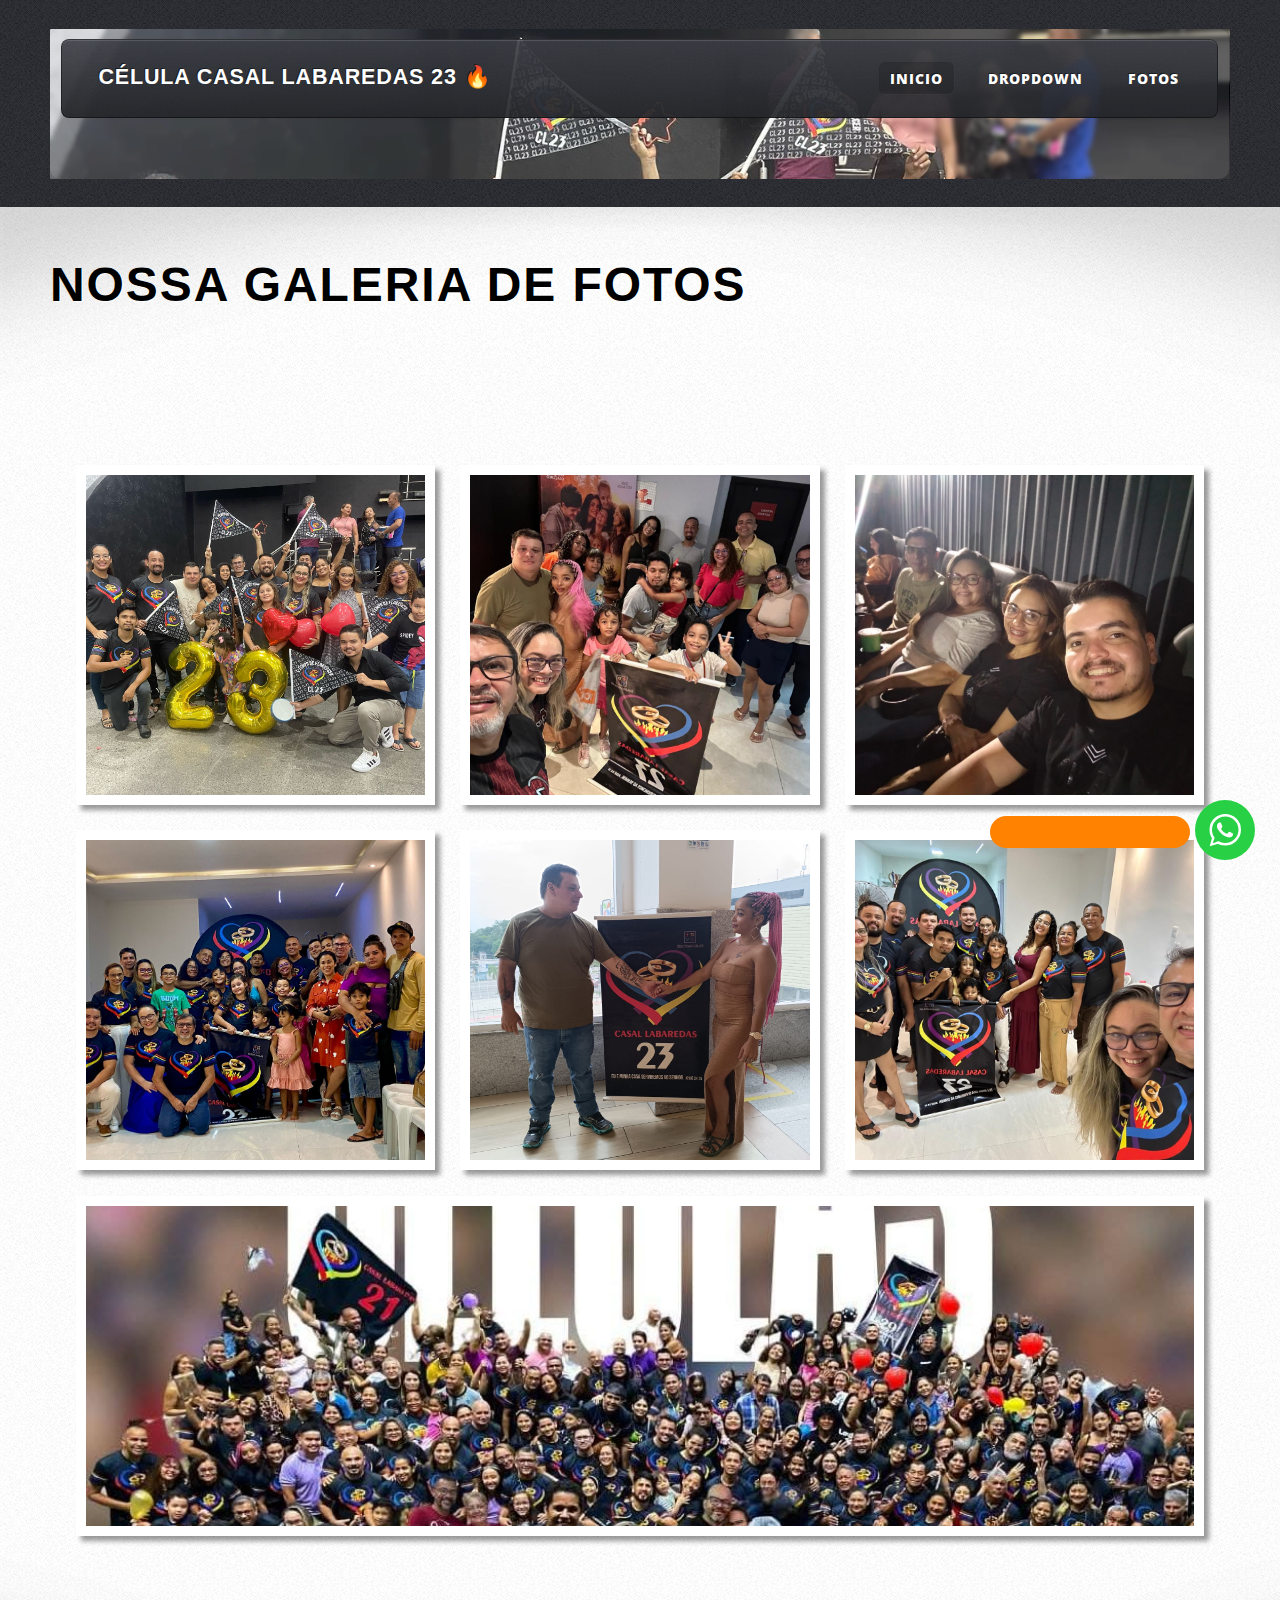
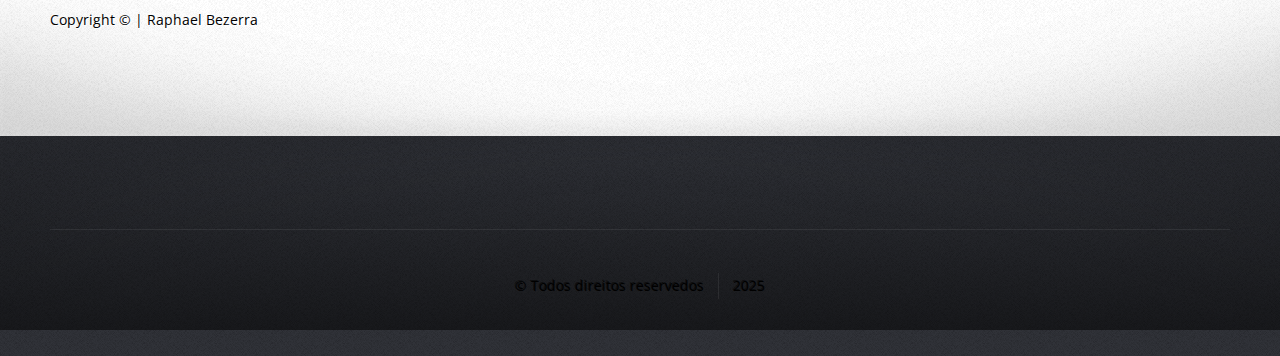
==== commit e603b9e9: "Update left-sidebar-photopage.html" ====
--- a/left-sidebar-photopage.html
+++ b/left-sidebar-photopage.html
@@ -2,9 +2,15 @@
 <html lang="en">
 	<head>
 		<title>Célula Casal Labaredas 23</title>
-		<link rel="icon" type="image/x-icon" href="src/images/favicon.ico">
 		<meta charset="utf-8" />
 		<meta name="viewport" content="width=device-width, initial-scale=1, user-scalable=no" />
+		<link rel="icon" type="image/x-icon" href="src/images/favicon.ico">
+		<meta name="robots" content="index, follow">
+		<meta name="keywords" content="">
+		<meta name="description" content="">
+		<meta name="author" content="Raphael Bezerra">
+		<meta property="og:image" content="https://devraphaelbezerra.github.io/landing-page-celulacasal23/src/images/social.jpg" />
+		
         <link rel="stylesheet" href="https://cdnjs.cloudflare.com/ajax/libs/font-awesome/4.7.0/css/font-awesome.min.css">
         <link rel="stylesheet" href="https://maxcdn.bootstrapcdn.com/font-awesome/4.5.0/css/font-awesome.min.css">
 		<link rel="stylesheet" href="src/css/styles.css" />
--- a/src/css/styles.css
+++ b/src/css/styles.css
@@ -3,12 +3,32 @@
 
 .containergeral {
   background-image: url("../images/celula1.jpeg");
-	background-repeat: no-repeat;
+  background-repeat: no-repeat;
   background-size: 100%;
   border-radius: 1px;
-  height: 760px;   
+  /*height: 760px;   */
+  height: auto;
   padding-right: 1px;
   margin-right: 1px;
+}
+
+.float{
+	position:fixed;
+	width:60px;
+	height:60px;
+	bottom:40px;
+	right:40px;
+	background-color:#25d366;
+	color:#FFF;
+	border-radius:50px;
+	text-align:center;
+  font-size:30px;
+	box-shadow: 2px 2px 3px #999;
+  z-index:100;
+}
+
+.my-float{
+	margin-top:16px;
 }
 
 /*
@@ -26,3 +46,78 @@
 	display: block;
 }
 */
+
+.paragrafo_texto {
+	animation-duration: 8s;
+	animation-name: slidein;
+	animation-iteration-count: infinite;
+	animation-direction: alternate;
+} 
+  
+@keyframes slidein {
+	from {
+	  margin-left: 100%;
+	  width: 300%;
+	}
+  
+	to {
+	  margin-left: 0%;
+	  width: 100%;
+	}
+}
+
+/*------------------ inicio  ------------------*/
+*{
+    padding: 0;
+    margin: 0;
+    box-sizing: border-box;
+}
+body{
+    background-color: #eee;
+}
+header{
+    height: 150px;
+    display: flex;
+    justify-content: center;
+    align-items: center;
+}
+header h1{
+    font-family: Arial, Helvetica, sans-serif;
+    font-size: 3rem;
+    font-weight: 900;
+    color: #000;
+}
+.gallery-container{
+    display: flex;
+    flex-wrap: wrap;
+    justify-content: space-evenly;
+    gap: 2vw;
+    padding: 0 2vw;
+}
+.gallery-items{
+    width: 340px;
+    height: 340px;
+    border: 10px solid #FFF;
+    box-shadow: 5px 5px 5px #0006;
+    flex-grow: 1;
+    transition: transform .5s linear;
+}
+.gallery-items img {
+    width: 100%;
+    height: 100%;
+    object-fit: cover;
+}
+
+.gallery-items:hover{
+    transform: scale(1.3);
+}
+
+footer{
+    height: 100px;
+    display: flex;
+    justify-content: center;
+    align-items: center;
+    color: #000;
+    font-style: italic;
+}
+/*------------------ fim  ------------------*/
